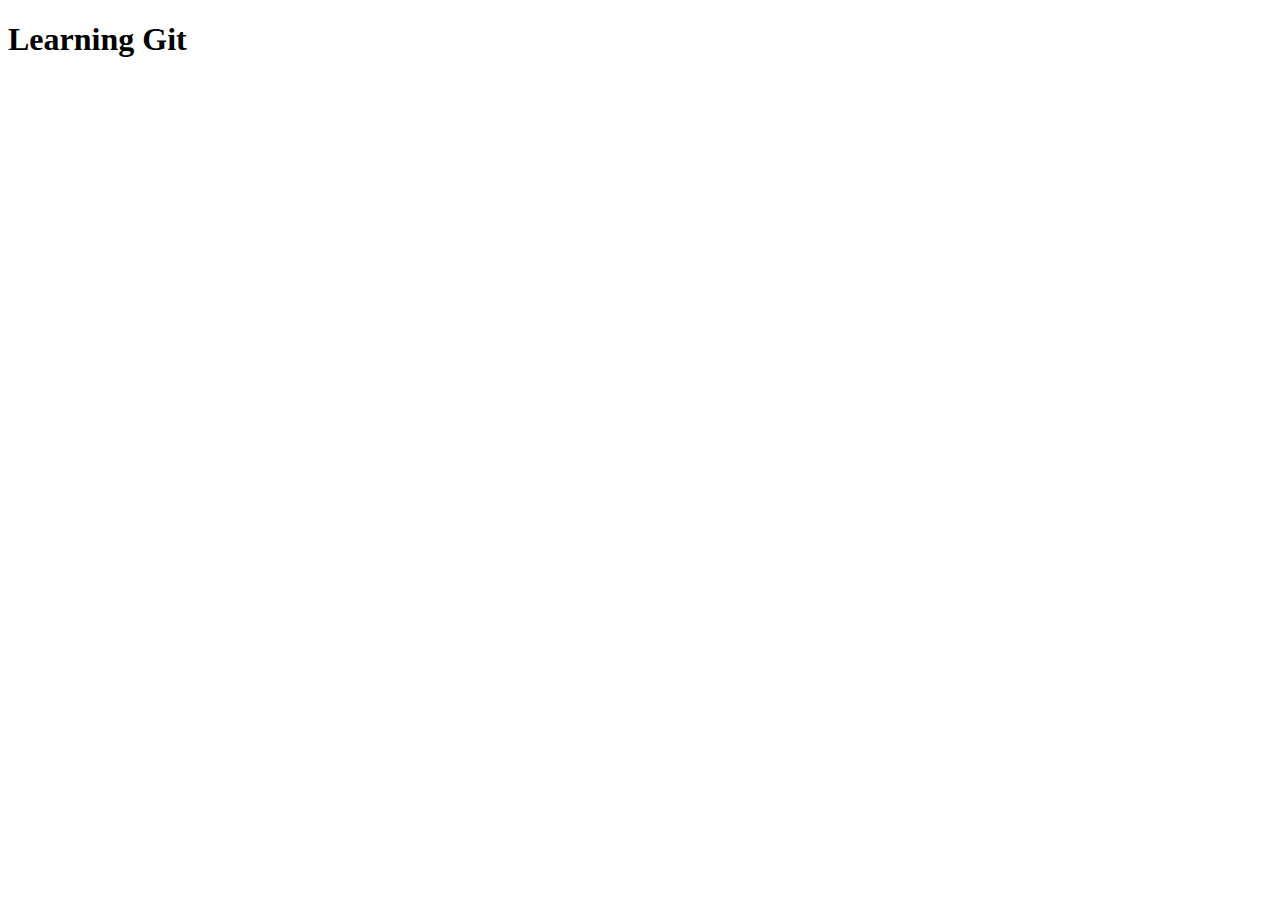
==== index.html @ df407f4f "Add Boilerplate code in html" ====
<!DOCTYPE html>
<html lang="en">
<head>
    <meta charset="UTF-8">
    <meta name="viewport" content="width=device-width, initial-scale=1.0">
    <title>Learning Git</title>
</head>
<body>
    <h1>Learning Git</h1>
</body>
</html>
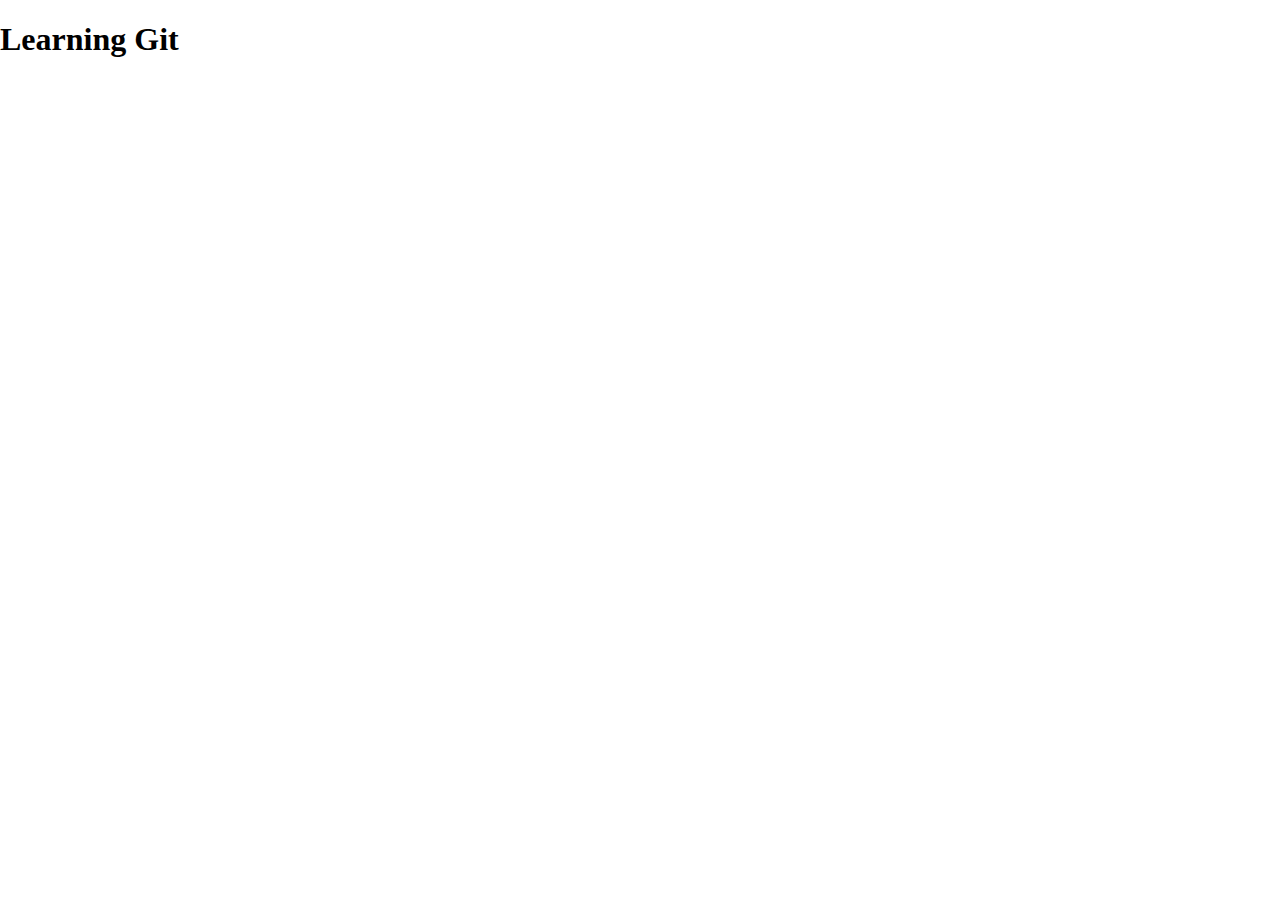
==== commit bd01e4c6: "link CSS file and add some basic CSS" ====
--- a/index.html
+++ b/index.html
@@ -4,6 +4,7 @@
     <meta charset="UTF-8">
     <meta name="viewport" content="width=device-width, initial-scale=1.0">
     <title>Learning Git</title>
+    <link rel="stylesheet" href="style.css">
 </head>
 <body>
     <h1>Learning Git</h1>
--- a/style.css
+++ b/style.css
@@ -0,0 +1,8 @@
+*{
+    box-sizing: border-box;
+}
+
+body{
+    margin:0
+}
+
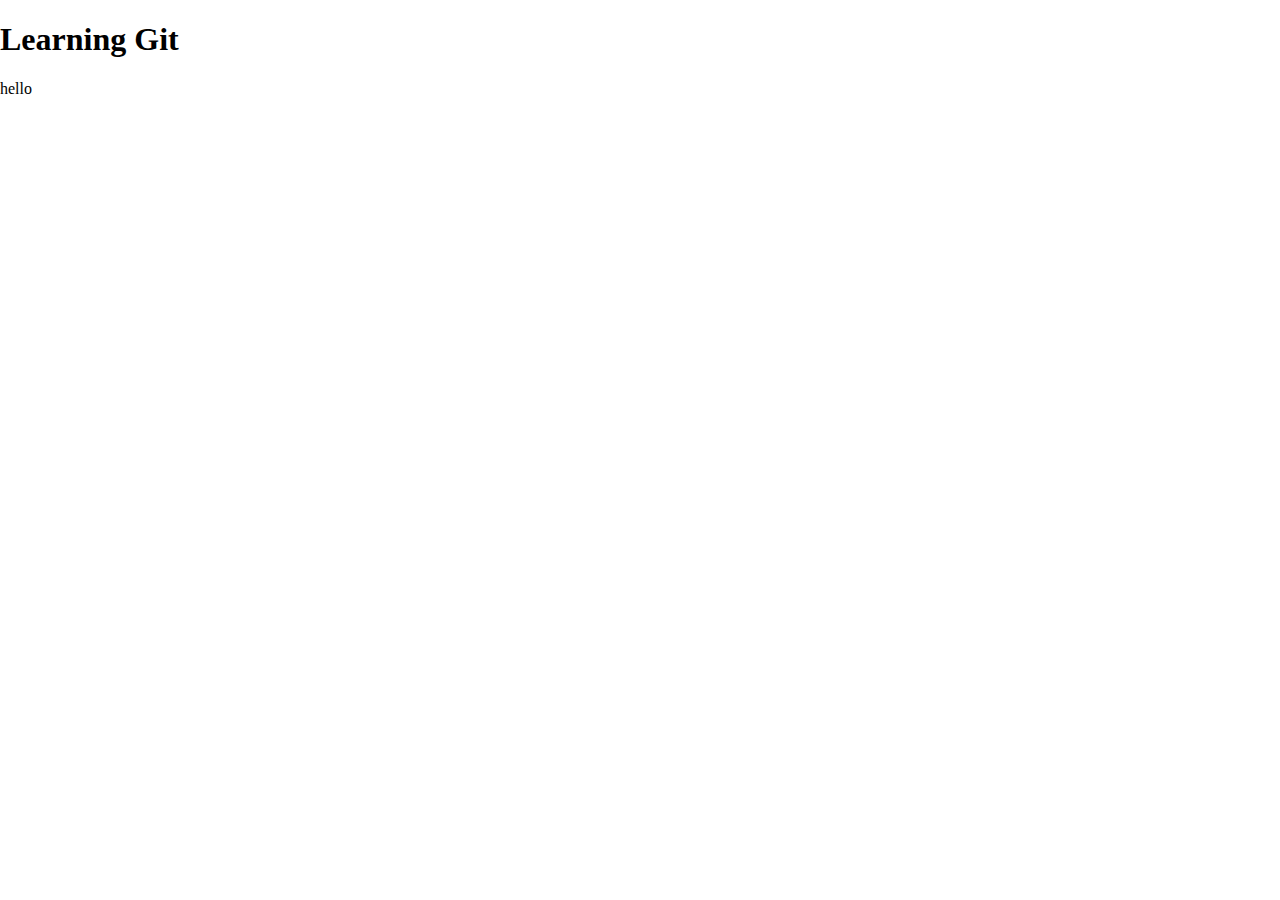
==== commit cdb3dd71: "add hello para" ====
--- a/index.html
+++ b/index.html
@@ -8,5 +8,6 @@
 </head>
 <body>
     <h1>Learning Git</h1>
+    <p>hello</p>
 </body>
 </html>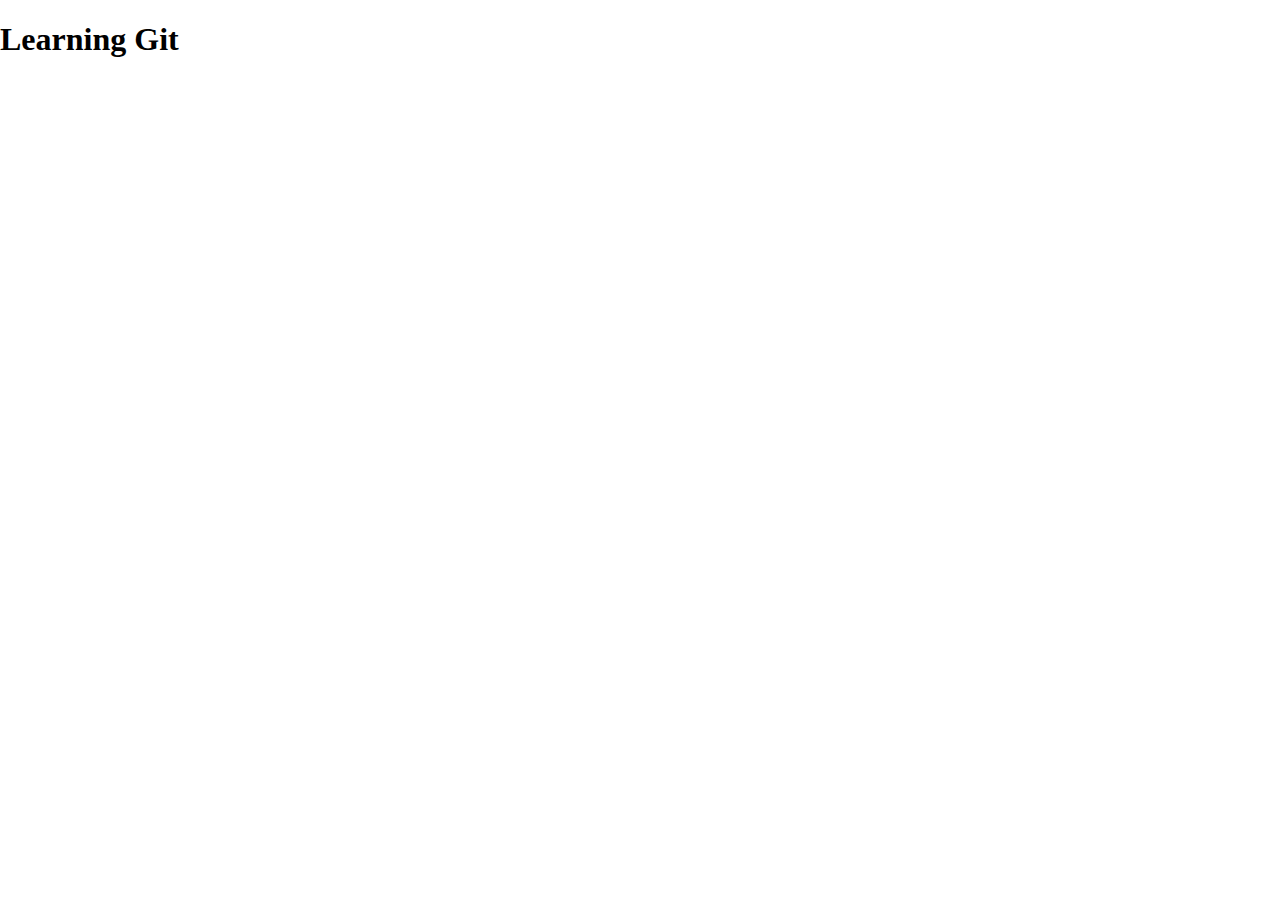
==== commit 5cd697f0: "remove hello para" ====
--- a/index.html
+++ b/index.html
@@ -8,6 +8,6 @@
 </head>
 <body>
     <h1>Learning Git</h1>
-    <p>hello</p>
+    
 </body>
 </html>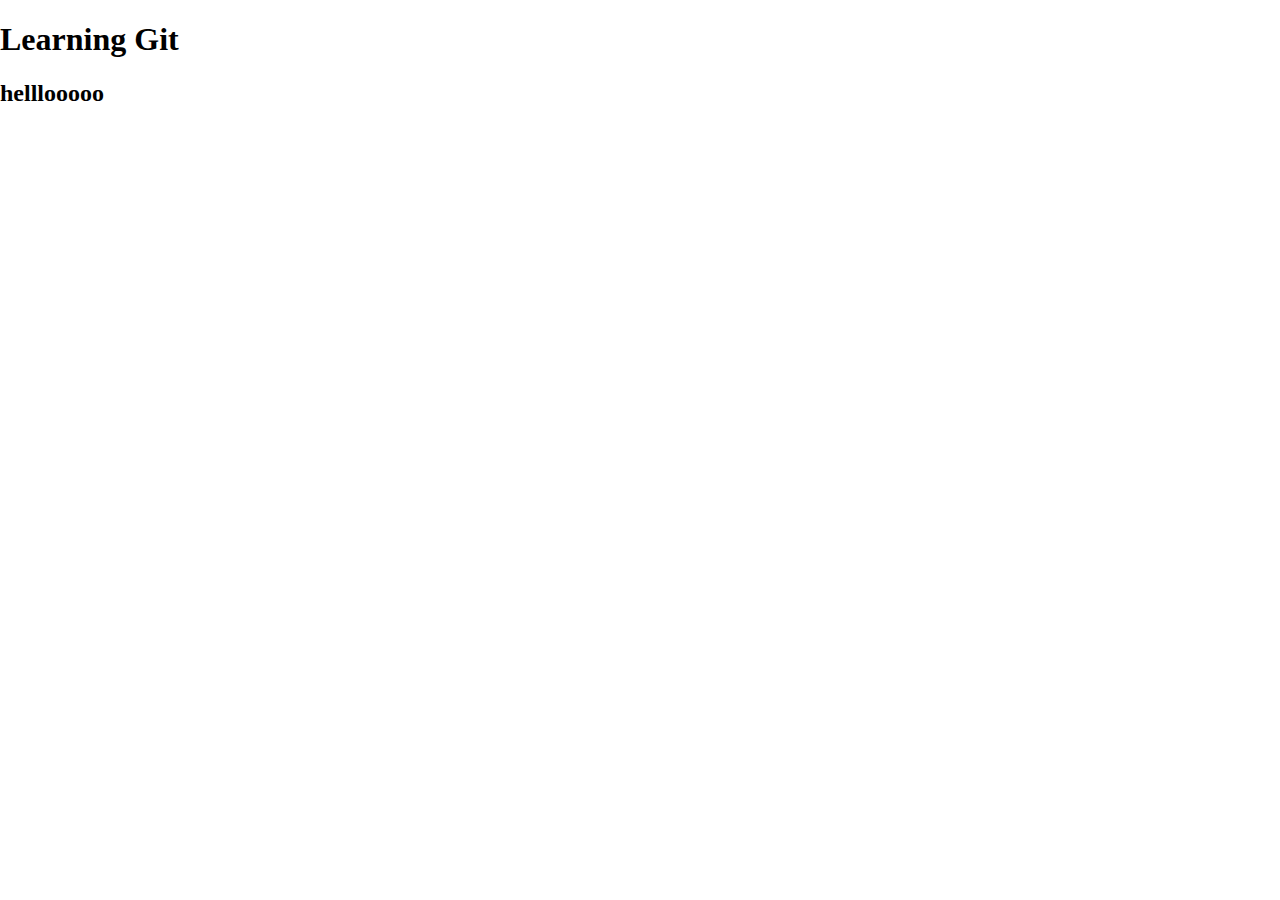
==== commit c9f461d7: "Update index.html" ====
--- a/index.html
+++ b/index.html
@@ -8,6 +8,7 @@
 </head>
 <body>
     <h1>Learning Git</h1>
+    <h2>helllooooo</h2>
     
 </body>
-</html>+</html>
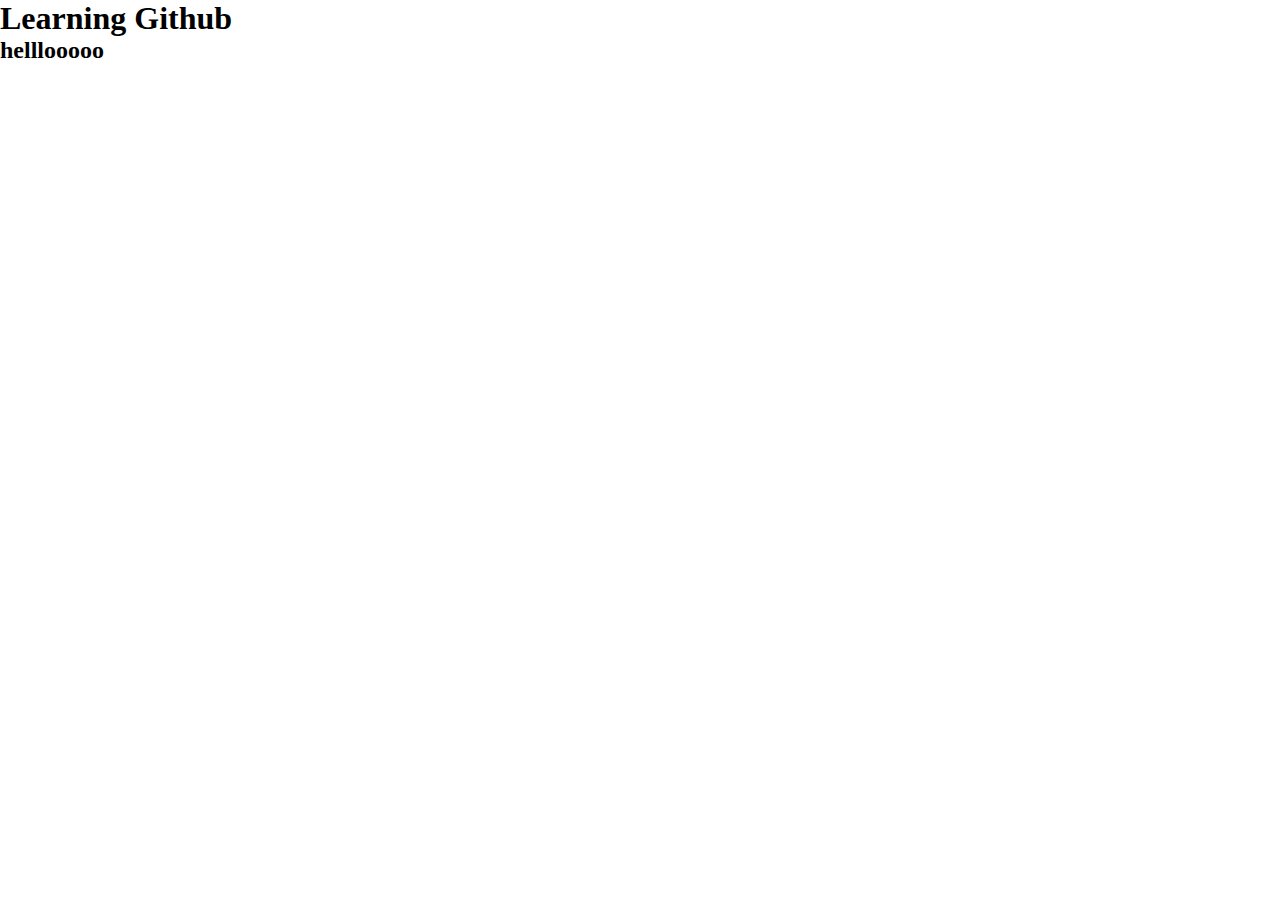
==== commit d1a601be: "learning github" ====
--- a/index.html
+++ b/index.html
@@ -7,7 +7,7 @@
     <link rel="stylesheet" href="style.css">
 </head>
 <body>
-    <h1>Learning Git</h1>
+    <h1>Learning Github</h1>
     <h2>helllooooo</h2>
     
 </body>
--- a/style.css
+++ b/style.css
@@ -1,5 +1,6 @@
 *{
     box-sizing: border-box;
+    margin:0;
 }
 
 body{
